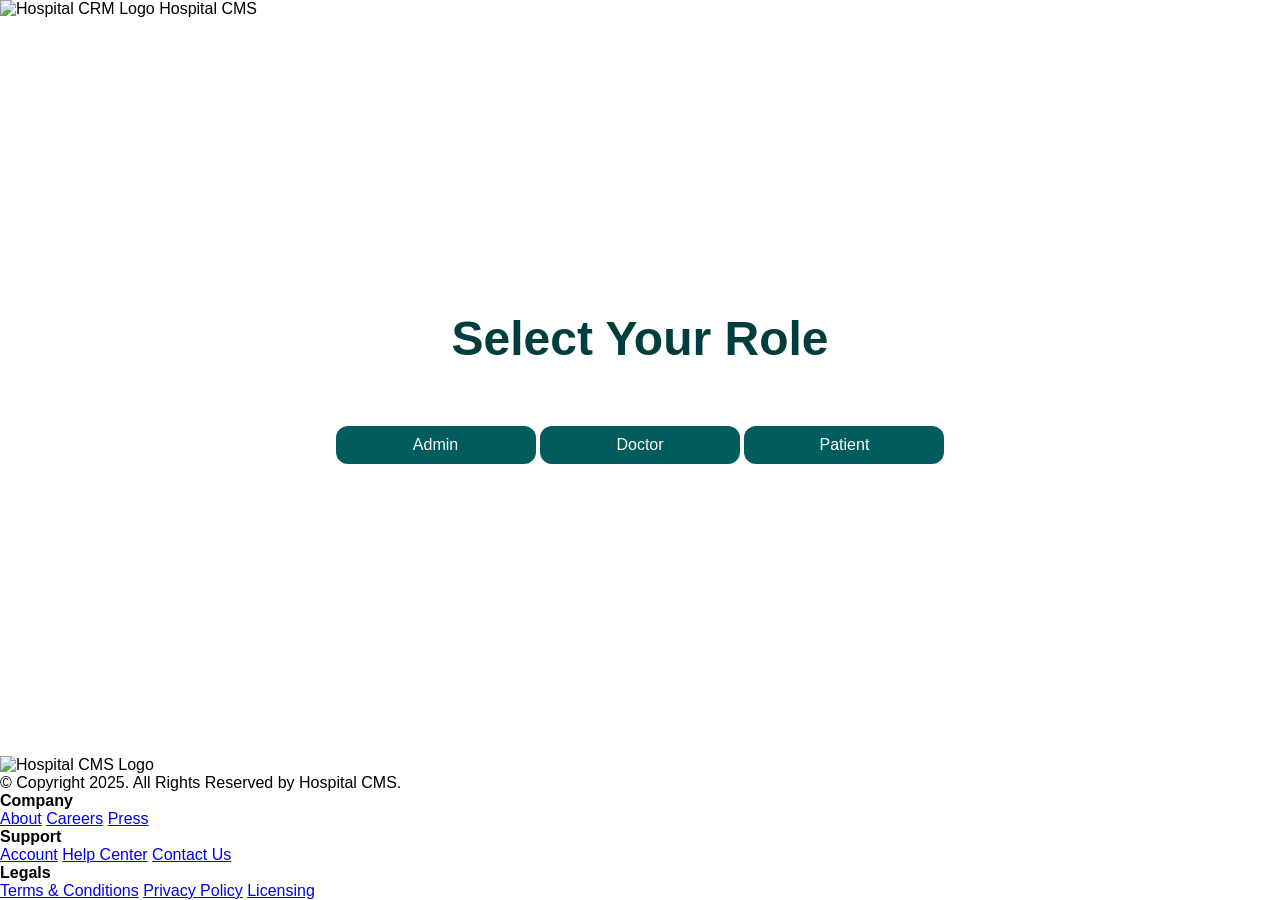
==== app/src/main/resources/static/index.html @ fa7576fd "Fixed frontend login and configured IBM DB connectors" ====
<!DOCTYPE html>
<html lang="en">
<head>
    <meta charset="UTF-8">
    <title>Clinic Management System</title>
    <link rel="icon" href="./assets/images/favicon.ico" type="image/x-icon">

    <link rel="stylesheet" href="./assets/css/index.css">
    <link rel="stylesheet" href="./assets/css/style.css">

    <script src="./js/util.js" defer></script>
    <script src="./js/render.js" defer></script>
    <script src="./js/components/header.js" defer></script>
    <script src="./js/components/footer.js" defer></script>
</head>
<body>
    <main>
        <div class="container">
            <div class="wrapper">
                <div id="header"></div>

                <main class="main-content">
                    <h2 id="roleHeading">Select Your Role</h2>

                    <div id="roleButtons" class="role-buttons">
                        <button id="adminBtn">Admin</button>
                        <button id="doctorBtn">Doctor</button>
                        <button id="patientBtn">Patient</button>
                    </div>
                </main>

                <div id="footer"></div>
            </div>
        </div>

        <div id="modal" class="modal" style="display: none;">
            <div class="modal-content">
                <button id="closeModal" type="button">&times;</button>
                <div id="modal-body"></div>
            </div>
        </div>
    </main>

    <script type="module" src="./js/services/index.js" defer></script>
</body>
</html>
---- app/src/main/resources/static/assets/css/index.css ----
/* this is the style sheet file for index.html */

/* Global reset */
* {
    margin: 0;
    padding: 0;
    box-sizing: border-box;
}

/* Base */
html,
body {
    height: 100%;
    font-family: 'Roboto', sans-serif;
}

/* Layout wrapper */
.wrapper {
    display: flex;
    flex-direction: column;
    min-height: 100vh;
}

/* Heading */
h2 {
    font-size: 48px;
    margin-bottom: 50px;
    color: #003e3e;
    font-weight: bold;
    font-family: 'Alegreya', 'Roboto', sans-serif;
}

/* Main section */
.main-content {
    flex-grow: 1;
    padding: 40px;
    display: flex;
    justify-content: center;
    align-items: center;
    flex-direction: column;
    text-align: center;
    background-size: cover;
    background-position: center;
    background-repeat: no-repeat;
    background-attachment: fixed;
}

/* Buttons */
button {
    background-color: #015c5d;
    color: white;
    border: none;
    border-radius: 12px;
    padding: 10px 20px;
    width: 200px;
    margin-top: 10px;
    cursor: pointer;
    font-size: 16px;
}

button:hover {
    background-color: #A62B1F;
}

/* Dashboard buttons */
.dashboard-btn {
    background-color: #015c5d;
}

.dashboard-btn:hover {
    background-color: #003e3e;
}
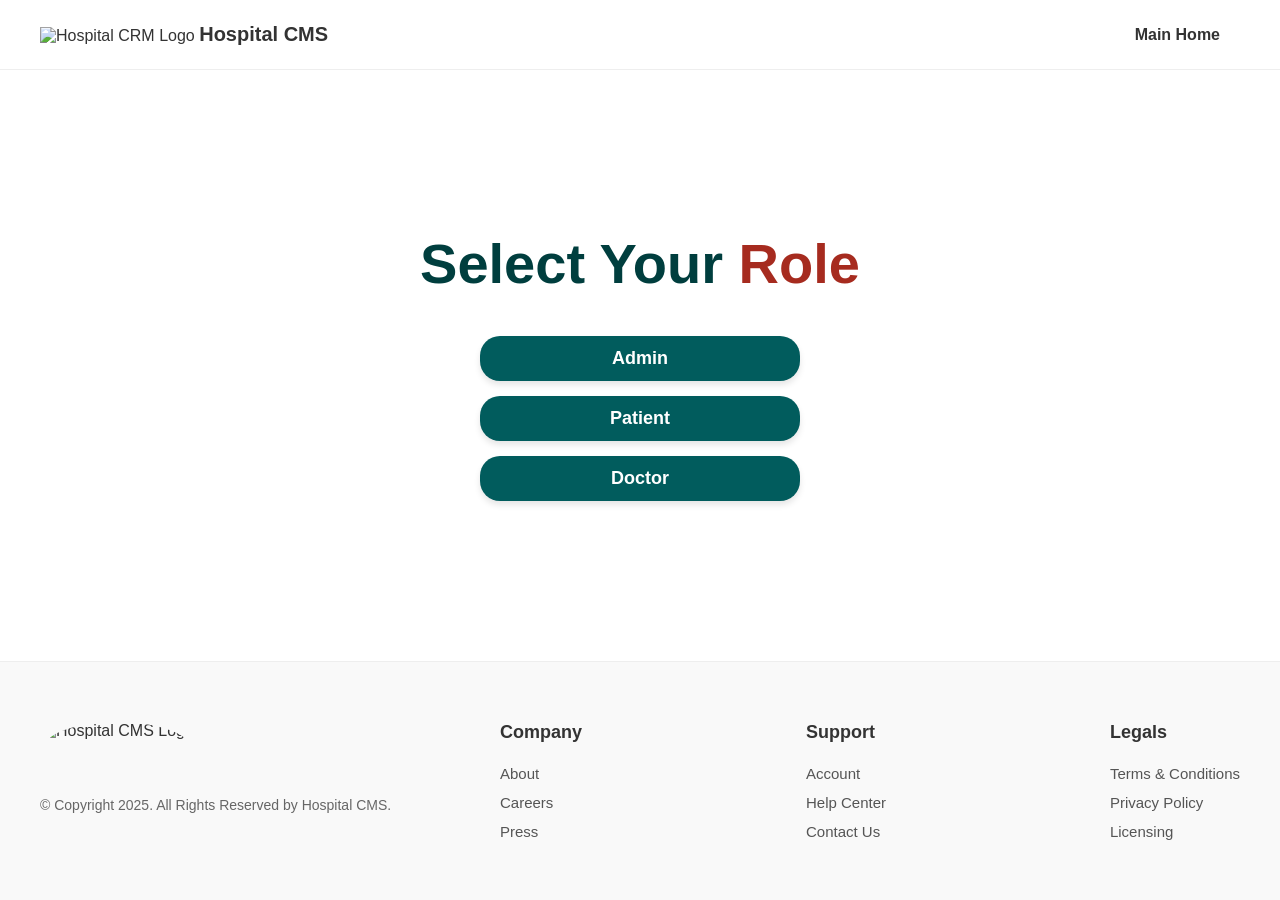
==== commit d106186c: "UI Overhaul: match homepage to screenshot design using shared medical background and vertical pill b" ====
--- a/app/src/main/resources/static/index.html
+++ b/app/src/main/resources/static/index.html
@@ -20,12 +20,12 @@
                 <div id="header"></div>
 
                 <main class="main-content">
-                    <h2 id="roleHeading">Select Your Role</h2>
+                    <h2 id="roleHeading">Select Your <span class="role-text">Role</span></h2>
 
                     <div id="roleButtons" class="role-buttons">
                         <button id="adminBtn">Admin</button>
+                        <button id="patientBtn">Patient</button>
                         <button id="doctorBtn">Doctor</button>
-                        <button id="patientBtn">Patient</button>
                     </div>
                 </main>
 
--- a/app/src/main/resources/static/assets/css/index.css
+++ b/app/src/main/resources/static/assets/css/index.css
@@ -11,7 +11,7 @@
 html,
 body {
     height: 100%;
-    font-family: 'Roboto', sans-serif;
+    font-family: 'Outfit', 'Roboto', sans-serif;
 }
 
 /* Layout wrapper */
@@ -21,52 +21,71 @@
     min-height: 100vh;
 }
 
-/* Heading */
-h2 {
-    font-size: 48px;
-    margin-bottom: 50px;
-    color: #003e3e;
-    font-weight: bold;
-    font-family: 'Alegreya', 'Roboto', sans-serif;
-}
-
 /* Main section */
 .main-content {
     flex-grow: 1;
-    padding: 40px;
     display: flex;
     justify-content: center;
     align-items: center;
     flex-direction: column;
     text-align: center;
+    background-image: url("./assets/images/defineRole/index.png");
     background-size: cover;
     background-position: center;
     background-repeat: no-repeat;
     background-attachment: fixed;
+    padding: 60px 20px;
 }
 
-/* Buttons */
+/* Heading */
+h2 {
+    font-size: 3.5rem;
+    margin-bottom: 40px;
+    color: #003e3e;
+    font-weight: 700;
+}
+
+.role-text {
+    color: #A62B1F; /* Maroon/Red from screenshot */
+}
+
+/* Role Buttons Container */
+.role-buttons {
+    display: flex;
+    flex-direction: column;
+    gap: 15px;
+    width: 100%;
+    max-width: 320px;
+}
+
+/* Buttons Styling */
 button {
     background-color: #015c5d;
     color: white;
     border: none;
-    border-radius: 12px;
-    padding: 10px 20px;
-    width: 200px;
-    margin-top: 10px;
+    border-radius: 20px; /* Pill shaped as requested */
+    padding: 12px 20px;
+    width: 100%;
     cursor: pointer;
-    font-size: 16px;
+    font-size: 18px;
+    font-weight: 600;
+    transition: all 0.3s ease;
+    box-shadow: 0 4px 6px rgba(0,0,0,0.1);
 }
 
 button:hover {
-    background-color: #A62B1F;
+    background-color: #003e3e;
+    transform: translateY(-2px);
+    box-shadow: 0 6px 12px rgba(0,0,0,0.2);
 }
 
-/* Dashboard buttons */
-.dashboard-btn {
-    background-color: #015c5d;
+button:active {
+    transform: translateY(0);
 }
 
-.dashboard-btn:hover {
-    background-color: #003e3e;
+/* Responsive */
+@media (max-width: 600px) {
+    h2 {
+        font-size: 2.5rem;
+    }
 }
--- a/app/src/main/resources/static/assets/css/style.css
+++ b/app/src/main/resources/static/assets/css/style.css
@@ -0,0 +1,384 @@
+/* This is the style sheet for global change across the files. */
+
+/* style.css */
+.header {
+    display: flex;
+    justify-content: space-between;
+    align-items: center;
+    background-color: #ffffff;
+    color: #333;
+    padding: 10px 40px;
+    border-bottom: 1px solid #eeeeee;
+    flex-wrap: wrap;
+    min-height: 70px;
+    font-family: 'Outfit', sans-serif;
+}
+  
+  /* Logo section with image + title */
+  .logo-link{
+    display: flex;
+    align-items: center;
+    gap: 10px;
+    
+  }
+  
+  .logo-img {
+    height: 40px;
+    width: auto;
+    max-width: 100%;
+    object-fit: contain;
+  }
+  
+  /* Logo text / slogan */
+  .logo-title {
+    font-size: 20px;
+    font-weight: bold;
+    color: #333;
+  }
+  
+  /* Nav links styling */
+  nav a {
+    margin-left: 20px;
+    margin-right: 20px;
+    text-decoration: none;
+    color: #333;
+    font-weight: bold;
+  }
+  
+  nav a:hover {
+    color: #003e3e;
+  }
+  
+
+  /* Responsive behavior */
+  @media (max-width: 600px) {
+    .header {
+      flex-direction: column;
+      align-items: flex-start;
+    }
+  
+    nav {
+      margin-top: 10px;
+    }
+  
+    nav a {
+      margin-left: 0;
+      margin-right: 10px;
+    }
+  
+    .logo-img {
+      height: 30px;
+    }
+  
+    .logo-title {
+      font-size: 18px;
+    }
+  }
+
+  .doctorHeader{
+    margin-right: 30px
+  }
+  .doctorHeader:hover{
+    color:#A62B1F;
+  }
+/* Footer Section */
+.footer {
+    background-color: #f9f9f9;
+    color: #333;
+    padding: 60px 20px;
+    border-top: 1px solid #eeeeee;
+    font-family: 'Outfit', sans-serif;
+}
+
+.footer-container {
+    display: flex;
+    flex-wrap: wrap;
+    justify-content: space-between;
+    gap: 40px;
+    max-width: 1200px;
+    margin: 0 auto;
+}
+
+.footer-logo {
+    flex: 1 1 300px;
+    display: flex;
+    flex-direction: column;
+    align-items: flex-start;
+    gap: 15px;
+}
+
+.footer-logo img {
+    height: 60px;
+    width: auto;
+    border-radius: 50%; /* Circle logo as per screenshot */
+}
+
+.footer-logo p {
+    font-size: 14px;
+    color: #666;
+}
+
+.footer-links {
+    display: flex;
+    flex: 2 1 500px;
+    justify-content: space-between;
+    flex-wrap: wrap;
+    gap: 20px;
+}
+
+.footer-column {
+    display: flex;
+    flex-direction: column;
+    gap: 12px;
+}
+
+.footer-column h4 {
+    font-size: 18px;
+    font-weight: 700;
+    margin-bottom: 10px;
+    color: #333;
+}
+
+.footer-column a {
+    text-decoration: none;
+    color: #555;
+    font-size: 15px;
+    transition: color 0.3s ease;
+}
+
+.footer-column a:hover {
+    color: #A62B1F;
+}
+
+/* Mobile Responsiveness */
+@media (max-width: 768px) {
+    .footer-container {
+        flex-direction: column;
+        align-items: flex-start;
+    }
+
+    .footer-links {
+        flex-direction: column;
+        gap: 30px;
+    }
+}
+  
+
+  .modal {
+    display: none;
+    position: fixed;
+    z-index: 999;
+    padding-top: 60px;
+    left: 0;
+    top: 0;
+    width: 100%;
+    height: 100%;
+    background-color: rgba(0,0,0,0.6);
+  }
+  
+  .modal-content {
+    background-color: white;
+    margin: auto;
+    padding: 30px;
+    border-radius: 10px;
+    width: 400px;
+    position: relative;
+  }
+  
+  .modal-content h2{
+    font-size: 32px;
+  }
+
+  .close {
+    color: #aaa;
+    position: absolute;
+    right: 20px;
+    top: 15px;
+    font-size: 28px;
+    font-weight: bold;
+    cursor: pointer;
+  }
+  
+  .close:hover {
+    color: black;
+  }
+
+
+
+  .dashboard-btn{
+    width: 100%;
+  }
+
+  .input-field {
+    padding: 10px;
+    border: 1px solid #ccc;
+    font-size: 16px;
+    margin-top: 10px;
+    margin-bottom: 20px;
+    width: 100%;
+    appearance: none; /* Remove default OS styles */
+    background-color: #fff;
+    color: #333;
+    cursor: pointer;
+    border-radius: 8px;
+  }
+  
+  .input-field:hover {
+    border-color: #015c5d;
+    background-color: #f0fdfd;
+  }
+  
+  .input-field:focus {
+    outline: none;
+    border-color: #015c5d;
+    box-shadow: 0 0 5px rgba(1, 92, 93, 0.5);
+    filter: brightness(1.2);
+  }
+  
+  .select-dropdown option {
+    font-size: 16px;
+    padding: 10px;
+  }
+  
+
+  #content {
+    display: grid;
+    grid-template-columns: repeat(auto-fit, minmax(315px, 1fr));
+    gap: 40px;
+    padding: 20px;
+  }
+
+  .doctor-card {
+    display: flex;
+    flex-direction: column;
+    justify-content: space-between;
+    border: 1px solid #ddd;
+    border-radius: 10px;
+    width:auto;
+    overflow: hidden;
+    background-color: #fff;
+    box-shadow: 0 4px 6px rgba(0,0,0,0.1);
+    transition: transform 0.2s ease;
+  }
+  
+  .doctor-card:hover {
+    transform: scale(1.02);
+  }
+  
+  .doctor-info {
+    padding: 12px;
+    flex-grow: 1;
+  }
+  
+  .doctor-info h3 {
+    margin-top: 30px;
+    font-size: 24px;
+    color: #015c5d;
+  }
+  
+  .doctor-info p {
+    margin: 20px 0px;
+    font-size: 14px;
+    color: #555;
+  }
+  
+  .card-actions {
+    background-color: #e28282;
+    padding: 10px;
+    text-align: center;
+  }
+
+  .card-actions:hover {
+    background-color: #d26969;
+  }
+  
+  .card-actions button {
+    background: transparent;
+    border: none;
+    color: #fff;
+    font-weight: bold;
+    cursor: pointer;
+  }
+  
+  .card-actions button:hover {
+    color: #fff;
+    border-color: #015c5d;
+  }
+  
+  #roleSelector {
+    width:auto;
+    border-radius: 10px;
+  }
+  
+  span {
+    color : #A62B1F;
+  }
+
+  .searchBar{
+    height: 30px;
+    padding:20px;
+    font-size: 16px;
+    margin-bottom: 30px;
+    border: 0.2px solid grey;
+}
+
+  .searchBar:focus{
+    outline: none;
+    border-color: #015c5d;
+    box-shadow: 0 0 5px rgba(1, 92, 93, 0.697);
+}
+
+.filter-wrapper {
+  width: 350px;
+  display: flex;
+  flex-direction: row;
+  
+}
+
+.filter-select {
+  margin-right: 8px;
+  width: 100%;
+  padding: 8px 12px;
+  border: 1px solid #ccc;
+  border-radius: 6px;
+  background-color: #fff;
+  color: #333;
+  font-size: 14px;
+  background-position: right 10px center;
+  background-size: 16px 16px;
+  cursor: pointer;
+  transition: border-color 0.2s, box-shadow 0.2s;
+}
+
+.filter-select:focus {
+  border-color: #015c5d;
+  box-shadow: 0 0 5px rgba(1, 92, 93, 0.697);
+  outline: none;
+}
+
+.availabilityLabel{
+  margin-bottom: 8px;
+}
+
+.availability-container {
+  margin-bottom: 1rem;
+  
+}
+
+.checkbox-group {
+  display: flex;
+  flex-direction: column;
+  gap: 1rem;
+  margin-top: 1rem;
+}
+
+.checkbox-group label {
+  font-weight: 500;
+  cursor: pointer;
+}
+
+.checkbox-group input[type="checkbox"] {
+  margin-right: 0.5rem;
+  accent-color: #015c5db8; 
+}
+
